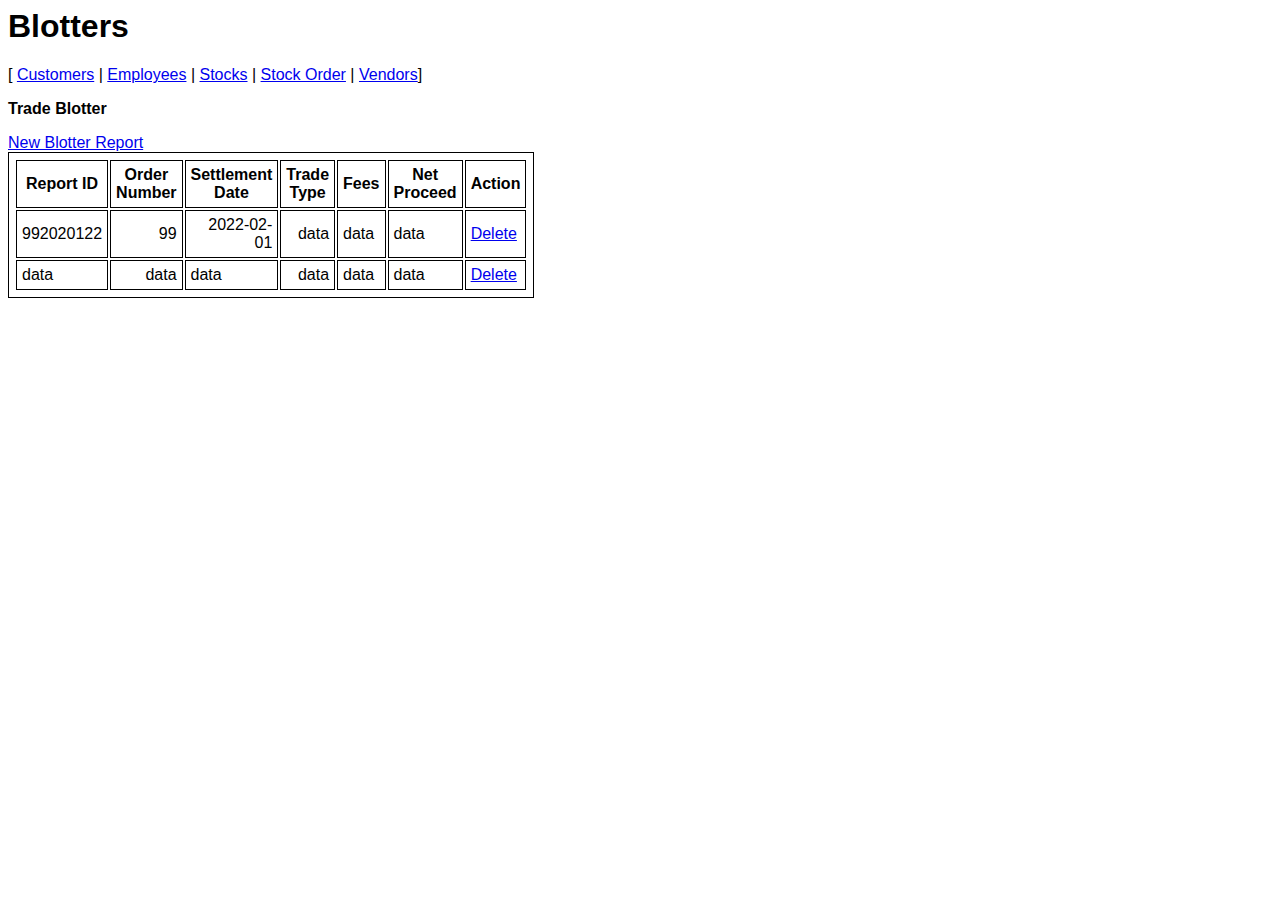
==== blotters.html @ 380b773e "Update blotters.html" ====
<html>
<head><link href="style.css" rel="stylesheet" type="text/css" />
    <script language="JavaScript">
    function showform(option){
      
      if(option == 'create'){

        document.getElementById('create').style.display='block';
        document.getElementById('blotter').style.display = 'none';
        document.getElementById('delete').style.display = 'none';
    }
      else if(option == 'delete'){

        document.getElementById('delete').style.display='block';
        document.getElementById('blotter').style.display = 'none';
        document.getElementById('create').style.display = 'none';
      }
      else if(option =='blotter') {
				document.getElementById('blotter').style.display = 'block';
				document.getElementById('create').style.display = 'none';
	}
  
}
    function newblotter(bid) {showform ('create')}
    function deleteblotter(bid) {showform ('delete');}
    function blotterlist() {showform ('blotter');}
    </script>
</head>

<body>
<h1>Blotters</h1>
[ <a href="customers.html">Customers</a> | <a href="employees.html">Employees</a> | <a href="stocks.html">Stocks</a> | <a href="stock-orders.html">Stock Order</a> | <a href="vendors.html">Vendors</a>]
<div id="blotter">
<p><strong>Trade Blotter</strong></p>
<th><a href="#" onClick="newblotter()">New Blotter Report</a></th>
<table border="1" cellpadding="5">
  <tr>
    <th>Report ID</th>
    <th>Order Number</th>
    <th>Settlement Date</th>
    <th>Trade Type</th>
    <th>Fees</th>
    <th>Net Proceed</th>
    <th>Action</th>
  </tr>
  <tr>
    
    <td>992020122</td>
    <td align="right" >99</td>
    <td align="right">2022-02-01</td>
    <td align="right" >data</td>
    <td>data</td>
    <td>data</td>
    <td><a href="#" onClick="deleteblotter()">Delete</a></td>
  </tr>
    <td>data</td>
    <td align="right" >data</td>
    <td>data</td>
    <td align="right" >data</td>
    <td>data</td>
    <td>data</td>
    <td><a href="#" onClick="deleteblotter()">Delete</td>
  </tr>
</table>
<p>&nbsp;</p>
</div> <!-- blotter report -->

<div id="create" style="display: none;">
    <form method="POST" id="addBlotter">
        <legend><strong>Create Blotter</strong></legend>
          <fieldset class="fields">
            
            <label> Report ID </label> <input type="text" name="reportID">
            <label> Type of Report </label> <select name="reportype">
              <option value="0">&nbsp;</option>
              <option value="1"> Daily </option>
              <option value="1"> Weekly </option>
              <option value="1"> Monthly </option>
            </select>
            <label> Order Number </label> <input type="text" name="orderNum">
            <label> Customer ID </label> <input type="text" name="customerID">
            <label> Settlement Date </label> <input type="text" name="settlement">
            
          </fieldset>
          <input class="btn" type="submit" id="createblotter" value="Create blotter">
          <input class="btn" type="button" value="cancel" onClick="blotterlist()">
	</form> <!--create blotter report-->

</div><!-- insert -->

<p>&nbsp;</p>
<div id="delete" style="display:none;">
    <form method="POST">
        <legend><strong>Delete Blotter</strong></legend>
            <fieldset class="fields">
              <p>Do you wish to delete blotter?</p>
      </fieldset>
      <input class="btn" type="submit" value="Delete Blotter">
            <input class="btn" type="button" value="cancel" onClick="blotterlist()">
  </form> 
</div><!-- delete blotter -->
---- style.css ----
body {
    font-family: 'Ubuntu', sans-serif;
    margin-bottom: '200px';
}

table, th, tr, td{
    border:1px solid black;
    padding: 5px;
    width: 10%;
}

th {
    width: 300%;
}

li {
	display:block;
	width:100px;
	float:left;
}

li a {
	display:block;
}
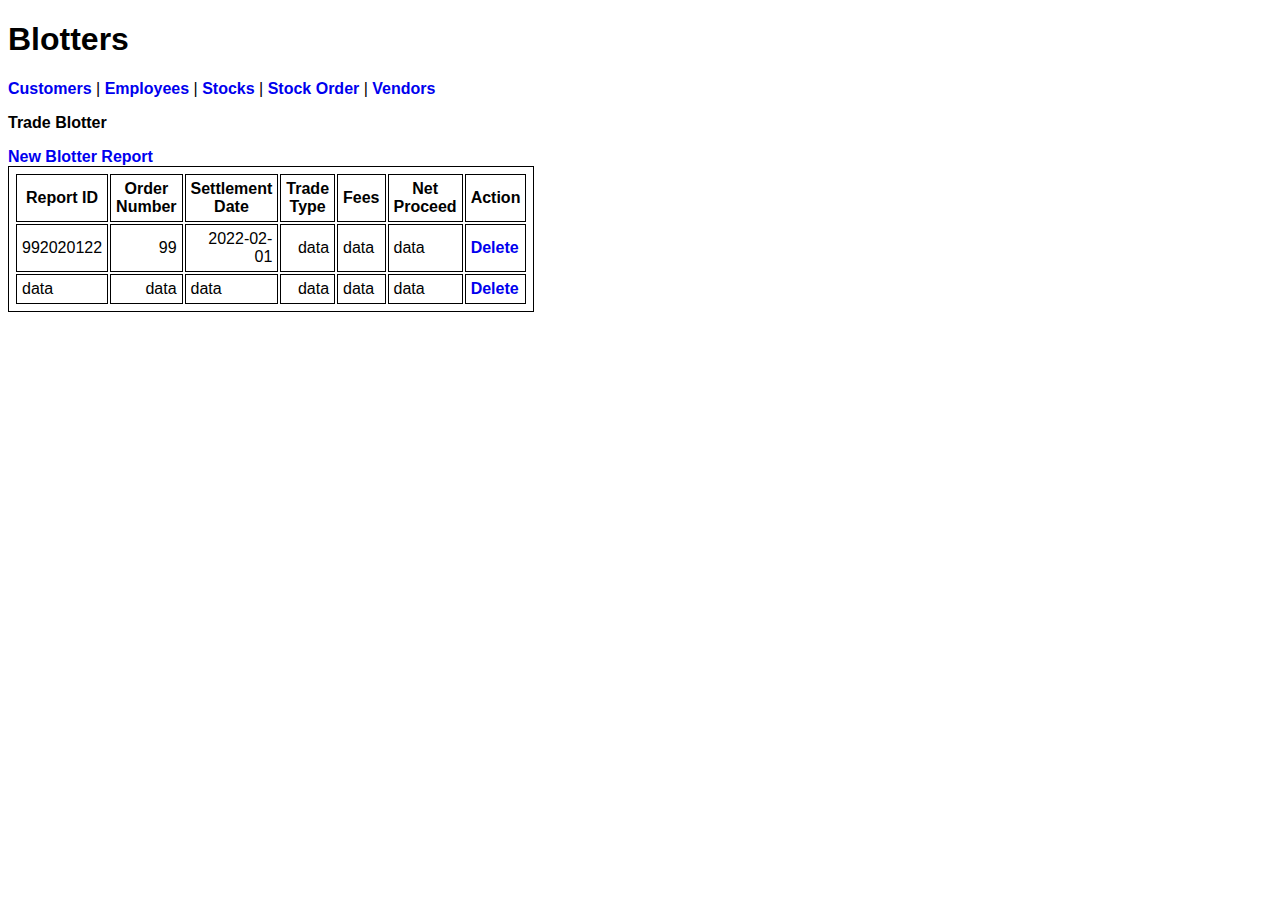
==== commit 88eef1e3: "merged all files" ====
--- a/blotters.html
+++ b/blotters.html
@@ -1,35 +1,36 @@
-<html>
-<head><link href="style.css" rel="stylesheet" type="text/css" />
-    <script language="JavaScript">
+<!DOCTYPE html>
+<html lang="en">
+<head>
+  <meta charset="UTF-8">
+  <meta http-equiv="X-UA-Compatible" content="IE=edge">
+  <meta name="viewport" content="width=device-width, initial-scale=1.0">
+  <link href="style.css" rel="stylesheet" type="text/css" />
+  <title>Blotters</title>
+  <script language="JavaScript">
     function showform(option){
-      
       if(option == 'create'){
-
         document.getElementById('create').style.display='block';
         document.getElementById('blotter').style.display = 'none';
         document.getElementById('delete').style.display = 'none';
-    }
+      }
       else if(option == 'delete'){
-
         document.getElementById('delete').style.display='block';
         document.getElementById('blotter').style.display = 'none';
         document.getElementById('create').style.display = 'none';
       }
       else if(option =='blotter') {
-				document.getElementById('blotter').style.display = 'block';
-				document.getElementById('create').style.display = 'none';
-	}
-  
-}
+        document.getElementById('blotter').style.display = 'block';
+        document.getElementById('create').style.display = 'none';
+      } 
+    }
     function newblotter(bid) {showform ('create')}
     function deleteblotter(bid) {showform ('delete');}
     function blotterlist() {showform ('blotter');}
-    </script>
+  </script>
 </head>
-
 <body>
 <h1>Blotters</h1>
-[ <a href="customers.html">Customers</a> | <a href="employees.html">Employees</a> | <a href="stocks.html">Stocks</a> | <a href="stock-orders.html">Stock Order</a> | <a href="vendors.html">Vendors</a>]
+<a href="customers.html">Customers</a> | <a href="employees.html">Employees</a> | <a href="stocks.html">Stocks</a> | <a href="stock-orders.html">Stock Order</a> | <a href="vendors.html">Vendors</a>
 <div id="blotter">
 <p><strong>Trade Blotter</strong></p>
 <th><a href="#" onClick="newblotter()">New Blotter Report</a></th>
@@ -44,7 +45,6 @@
     <th>Action</th>
   </tr>
   <tr>
-    
     <td>992020122</td>
     <td align="right" >99</td>
     <td align="right">2022-02-01</td>
@@ -99,3 +99,5 @@
             <input class="btn" type="button" value="cancel" onClick="blotterlist()">
   </form> 
 </div><!-- delete blotter -->
+</body>
+</html>--- a/style.css
+++ b/style.css
@@ -3,10 +3,15 @@
     margin-bottom: '200px';
 }
 
+#search {
+    width: 23%;
+}
+
+
 table, th, tr, td{
     border:1px solid black;
     padding: 5px;
-    width: 10%;
+    width: 20%;
 }
 
 th {
@@ -21,4 +26,9 @@
 
 li a {
 	display:block;
+}
+
+a {
+    font-weight: bold;
+    text-decoration: none;
 }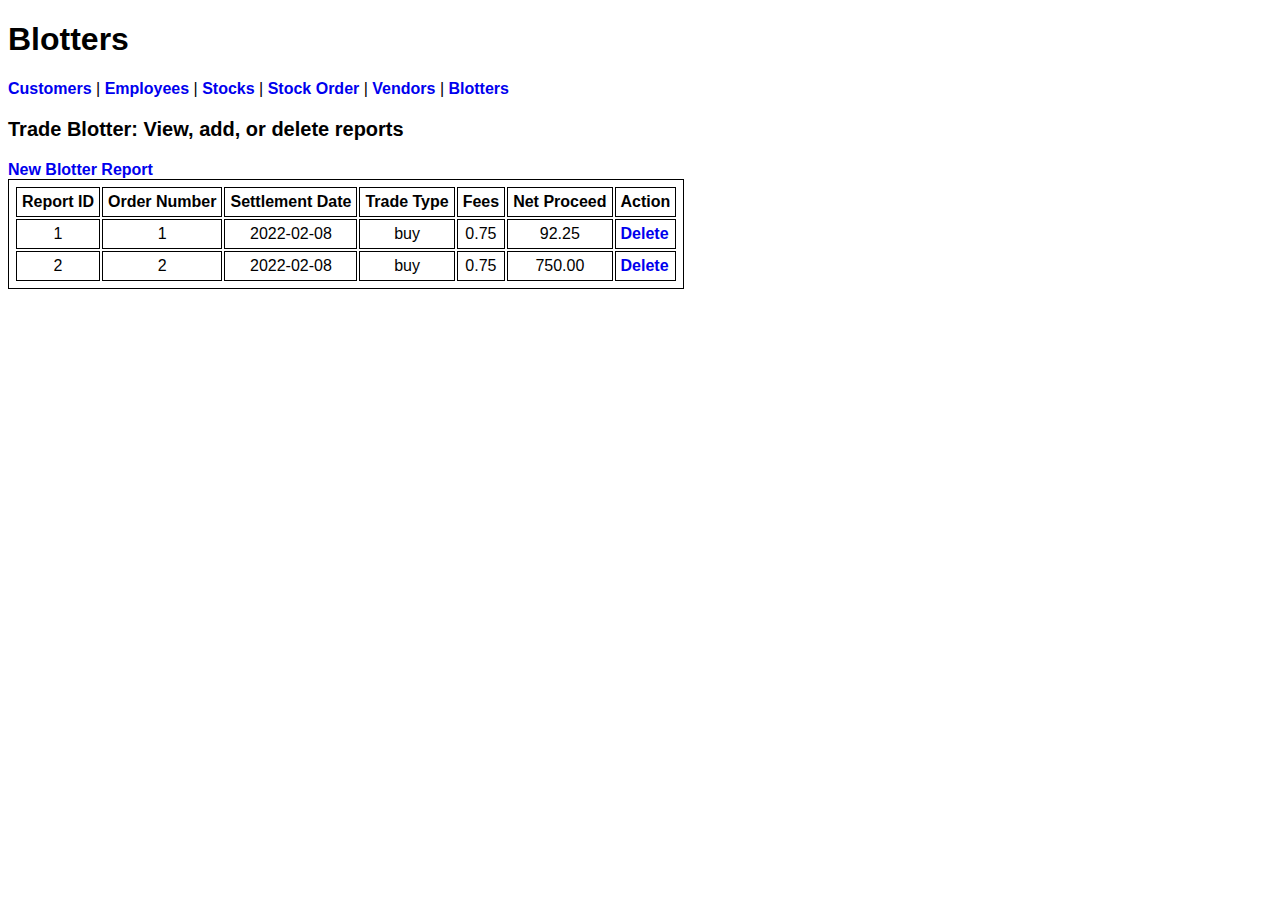
==== commit e101fd66: "draft 3 final commit" ====
--- a/blotters.html
+++ b/blotters.html
@@ -30,35 +30,40 @@
 </head>
 <body>
 <h1>Blotters</h1>
-<a href="customers.html">Customers</a> | <a href="employees.html">Employees</a> | <a href="stocks.html">Stocks</a> | <a href="stock-orders.html">Stock Order</a> | <a href="vendors.html">Vendors</a>
+<a href="customers.html">Customers</a> | 
+    <a href="employees.html">Employees</a> | 
+    <a href="stocks.html">Stocks</a> | 
+    <a href="stock-orders.html">Stock Order</a> | 
+    <a href="vendors.html">Vendors</a> |
+    <a href="blotters.html">Blotters</a>
 <div id="blotter">
-<p><strong>Trade Blotter</strong></p>
+<p style="font-size: 20px"><strong>Trade Blotter: View, add, or delete reports</strong></p>
 <th><a href="#" onClick="newblotter()">New Blotter Report</a></th>
 <table border="1" cellpadding="5">
   <tr>
-    <th>Report ID</th>
-    <th>Order Number</th>
-    <th>Settlement Date</th>
-    <th>Trade Type</th>
+    <th>Report&nbspID</th>
+    <th>Order&nbspNumber</th>
+    <th>Settlement&nbspDate</th>
+    <th>Trade&nbspType</th>
     <th>Fees</th>
-    <th>Net Proceed</th>
+    <th>Net&nbspProceed</th>
     <th>Action</th>
   </tr>
   <tr>
-    <td>992020122</td>
-    <td align="right" >99</td>
-    <td align="right">2022-02-01</td>
-    <td align="right" >data</td>
-    <td>data</td>
-    <td>data</td>
+    <td style="text-align: center;">1</td>
+    <td style="text-align: center;">1</td>
+    <td style="text-align: center;">2022-02-08</td>
+    <td style="text-align: center;">buy</td>
+    <td style="text-align: center;">0.75</td>
+    <td style="text-align: center;">92.25</td>
     <td><a href="#" onClick="deleteblotter()">Delete</a></td>
   </tr>
-    <td>data</td>
-    <td align="right" >data</td>
-    <td>data</td>
-    <td align="right" >data</td>
-    <td>data</td>
-    <td>data</td>
+    <td style="text-align: center;">2</td>
+    <td style="text-align: center;">2</td>
+    <td style="text-align: center;">2022-02-08</td>
+    <td style="text-align: center;">buy</td>
+    <td style="text-align: center;">0.75</td>
+    <td style="text-align: center;">750.00</td>
     <td><a href="#" onClick="deleteblotter()">Delete</td>
   </tr>
 </table>
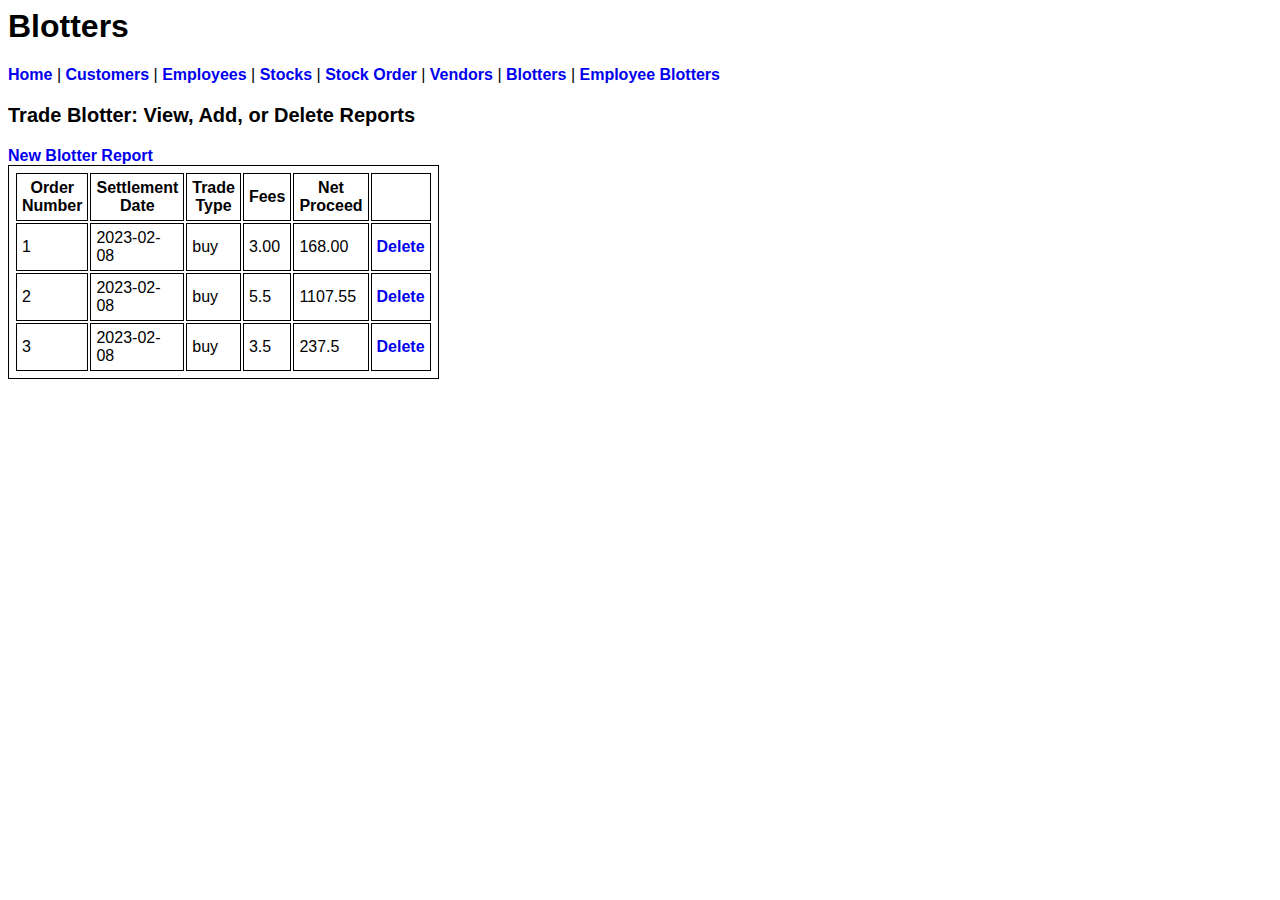
==== commit 4a3807a8: "Merge pull request #5 from rzhao315/patch-5" ====
--- a/blotters.html
+++ b/blotters.html
@@ -1,71 +1,81 @@
-<!DOCTYPE html>
-<html lang="en">
-<head>
-  <meta charset="UTF-8">
-  <meta http-equiv="X-UA-Compatible" content="IE=edge">
-  <meta name="viewport" content="width=device-width, initial-scale=1.0">
-  <link href="style.css" rel="stylesheet" type="text/css" />
-  <title>Blotters</title>
-  <script language="JavaScript">
+<html>
+<head><link href="style.css" rel="stylesheet" type="text/css" />
+    <script language="JavaScript">
     function showform(option){
+      
       if(option == 'create'){
+
         document.getElementById('create').style.display='block';
         document.getElementById('blotter').style.display = 'none';
         document.getElementById('delete').style.display = 'none';
-      }
+    }
       else if(option == 'delete'){
+
         document.getElementById('delete').style.display='block';
         document.getElementById('blotter').style.display = 'none';
         document.getElementById('create').style.display = 'none';
       }
       else if(option =='blotter') {
-        document.getElementById('blotter').style.display = 'block';
-        document.getElementById('create').style.display = 'none';
-      } 
-    }
+				document.getElementById('blotter').style.display = 'block';
+				document.getElementById('create').style.display = 'none';
+	}
+  
+}
     function newblotter(bid) {showform ('create')}
     function deleteblotter(bid) {showform ('delete');}
     function blotterlist() {showform ('blotter');}
-  </script>
+    </script>
 </head>
+
 <body>
 <h1>Blotters</h1>
+<a href="index.html">Home</a> |
 <a href="customers.html">Customers</a> | 
-    <a href="employees.html">Employees</a> | 
-    <a href="stocks.html">Stocks</a> | 
-    <a href="stock-orders.html">Stock Order</a> | 
-    <a href="vendors.html">Vendors</a> |
-    <a href="blotters.html">Blotters</a>
+<a href="employees.html">Employees</a> | 
+<a href="stocks.html">Stocks</a> | 
+<a href="stock-orders.html">Stock Order</a> | 
+<a href="vendors.html">Vendors</a> |
+<a href="blotters.html">Blotters</a> |
+<a href="employees_blotters.html">Employee Blotters</a>
 <div id="blotter">
-<p style="font-size: 20px"><strong>Trade Blotter: View, add, or delete reports</strong></p>
+<p style="font-size: 20px"><strong>Trade Blotter: View, Add, or Delete Reports</strong></p>
 <th><a href="#" onClick="newblotter()">New Blotter Report</a></th>
 <table border="1" cellpadding="5">
   <tr>
-    <th>Report&nbspID</th>
-    <th>Order&nbspNumber</th>
-    <th>Settlement&nbspDate</th>
-    <th>Trade&nbspType</th>
+    <th style="text-align: center;">Order Number </th>
+    <th>Settlement Date</th>
+    <th>Trade Type</th>
     <th>Fees</th>
-    <th>Net&nbspProceed</th>
-    <th>Action</th>
+    <th>Net Proceed</th>
+    <th></th>
   </tr>
   <tr>
-    <td style="text-align: center;">1</td>
-    <td style="text-align: center;">1</td>
-    <td style="text-align: center;">2022-02-08</td>
-    <td style="text-align: center;">buy</td>
-    <td style="text-align: center;">0.75</td>
-    <td style="text-align: center;">92.25</td>
+    
+    <td>1</td>
+    <td>2023-02-08</td>
+    <td>buy</td>
+    <td>3.00</td>
+    <td>168.00</td>
+
     <td><a href="#" onClick="deleteblotter()">Delete</a></td>
   </tr>
-    <td style="text-align: center;">2</td>
-    <td style="text-align: center;">2</td>
-    <td style="text-align: center;">2022-02-08</td>
-    <td style="text-align: center;">buy</td>
-    <td style="text-align: center;">0.75</td>
-    <td style="text-align: center;">750.00</td>
+  <tr>
+    <td>2</td>
+    <td >	2023-02-08</td>
+    <td>buy</td>
+    <td>5.5</td>
+    <td>1107.55</td>
+
     <td><a href="#" onClick="deleteblotter()">Delete</td>
   </tr>
+  <tr>
+    <td>3</td>
+    <td>2023-02-08</td>
+    <td>buy</td>
+    <td>3.5</td>
+    <td>237.5</td>
+
+    <td><a href="#" onClick="deleteblotter()">Delete</td>
 </table>
 <p>&nbsp;</p>
 </div> <!-- blotter report -->
@@ -75,16 +85,16 @@
         <legend><strong>Create Blotter</strong></legend>
           <fieldset class="fields">
             
-            <label> Report ID </label> <input type="text" name="reportID">
-            <label> Type of Report </label> <select name="reportype">
-              <option value="0">&nbsp;</option>
-              <option value="1"> Daily </option>
-              <option value="1"> Weekly </option>
-              <option value="1"> Monthly </option>
-            </select>
-            <label> Order Number </label> <input type="text" name="orderNum">
-            <label> Customer ID </label> <input type="text" name="customerID">
-            <label> Settlement Date </label> <input type="text" name="settlement">
+            <label for="order_num">Order Number: </label> 
+            <select name="ordernum" style="margin-right: 20px;">
+            <option value ="order_num"> 1</option>
+            <option value ="order_num"> 2</option>
+            <option value ="order_num"> 3</option>
+          </select>
+            <label> Settlement Date  </label> <input type="text" name="settlement">
+            <label> Trade Type </label> <input type="text" name="tradetype">
+            <label> Fees </label> <input type="text" name="fees">
+            <label> Net Proceeds </label> <input type="text" name="netproceeds">
             
           </fieldset>
           <input class="btn" type="submit" id="createblotter" value="Create blotter">
@@ -104,5 +114,3 @@
             <input class="btn" type="button" value="cancel" onClick="blotterlist()">
   </form> 
 </div><!-- delete blotter -->
-</body>
-</html>